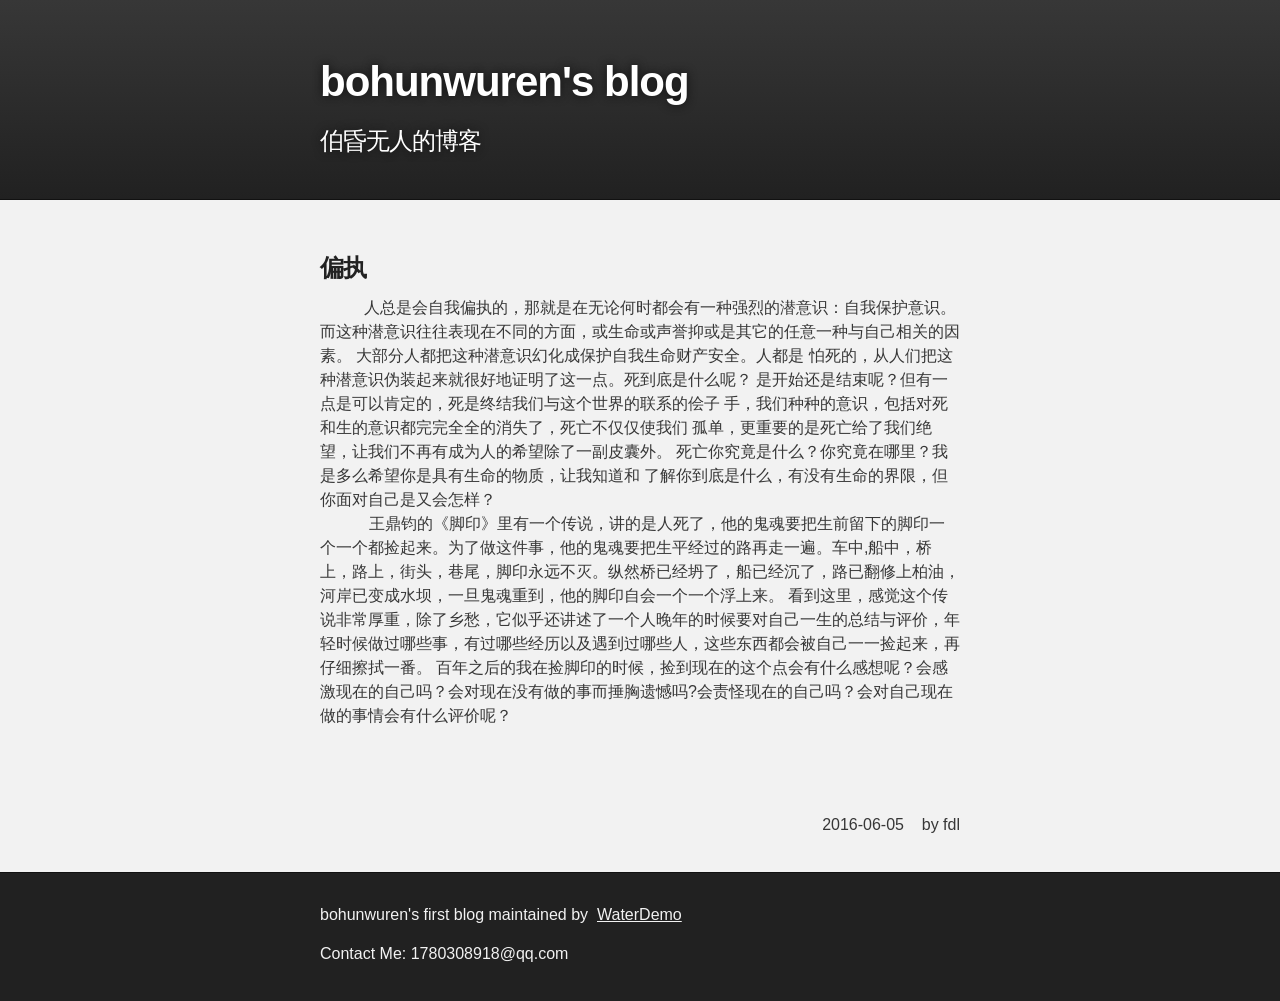
==== index.html @ 5f887aff "update index.html" ====
<!DOCTYPE html>
<html>

  <head>
    <meta charset='utf-8'>
    <meta http-equiv="X-UA-Compatible" content="chrome=1">
    <meta name="description" content="bohunwuren&#39;s first blog : 伯昏无人的博客">

    <link rel="stylesheet" type="text/css" media="screen" href="stylesheets/stylesheet.css">

    <title>bohunwuren&#39;s blog</title>
  </head>

  <body>
    <!-- HEADER  header_wrap-->
    <div id="header_wrap" class="outer">
        <header class="inner">

          <h1 id="project_title">bohunwuren&#39;s blog</h1>
          <h3 id="project_tagline">伯昏无人的博客</h3>

          
        </header>
    </div>

    <!-- MAIN CONTENT -->
    <div id="main_content_wrap" class="outer">
      <section id="main_content" class="inner">
        <h3>偏执</h3>
        
        <p>&nbsp;&nbsp;&nbsp;&nbsp;&nbsp;&nbsp;&nbsp;&nbsp;&nbsp;&nbsp;人总是会自我偏执的，那就是在无论何时都会有一种强烈的潜意识：自我保护意识。
而这种潜意识往往表现在不同的方面，或生命或声誉抑或是其它的任意一种与自己相关的因素。
大部分人都把这种潜意识幻化成保护自我生命财产安全。人都是
怕死的，从人们把这种潜意识伪装起来就很好地证明了这一点。死到底是什么呢？
是开始还是结束呢？但有一点是可以肯定的，死是终结我们与这个世界的联系的侩子
手，我们种种的意识，包括对死和生的意识都完完全全的消失了，死亡不仅仅使我们
孤单，更重要的是死亡给了我们绝望，让我们不再有成为人的希望除了一副皮囊外。
死亡你究竟是什么？你究竟在哪里？我是多么希望你是具有生命的物质，让我知道和
了解你到底是什么，有没有生命的界限，但你面对自己是又会怎样？
<br>
  &nbsp;&nbsp;&nbsp;&nbsp;&nbsp;&nbsp;&nbsp;&nbsp;&nbsp;&nbsp;
  王鼎钧的《脚印》里有一个传说，讲的是人死了，他的鬼魂要把生前留下的脚印一个一个都捡起来。为了做这件事，他的鬼魂要把生平经过的路再走一遍。车中,船中，桥上，路上，街头，巷尾，脚印永远不灭。纵然桥已经坍了，船已经沉了，路已翻修上柏油，河岸已变成水坝，一旦鬼魂重到，他的脚印自会一个一个浮上来。
看到这里，感觉这个传说非常厚重，除了乡愁，它似乎还讲述了一个人晚年的时候要对自己一生的总结与评价，年轻时候做过哪些事，有过哪些经历以及遇到过哪些人，这些东西都会被自己一一捡起来，再仔细擦拭一番。
百年之后的我在捡脚印的时候，捡到现在的这个点会有什么感想呢？会感激现在的自己吗？会对现在没有做的事而捶胸遗憾吗?会责怪现在的自己吗？会对自己现在做的事情会有什么评价呢？


</p>
        
      </section>
      <section id ="main_content" class = "inner"> 
        <p align="right"> 2016-06-05 &nbsp;&nbsp; by&nbsp;fdl</p>
      </section>
    </div>

    <!-- FOOTER  -->
    <div id="footer_wrap" class="outer">
      <footer class="inner">
         
        <p class="copyright">bohunwuren&#39;s first blog maintained by &nbsp;<a href="https://github.com/WaterDemo">WaterDemo</a></p>    
    
    <p>
      Contact Me: 1780308918@qq.com
    </p>
      </footer>
    </div>
    
   

    

  </body>
</html>
---- stylesheets/stylesheet.css ----
/*******************************************************************************
Slate Theme for GitHub Pages
by Jason Costello, @jsncostello
*******************************************************************************/

@import url(github-light.css);

/*******************************************************************************
MeyerWeb Reset
*******************************************************************************/

html, body, div, span, applet, object, iframe,
h1, h2, h3, h4, h5, h6, p, blockquote, pre,
a, abbr, acronym, address, big, cite, code,
del, dfn, em, img, ins, kbd, q, s, samp,
small, strike, strong, sub, sup, tt, var,
b, u, i, center,
dl, dt, dd, ol, ul, li,
fieldset, form, label, legend,
table, caption, tbody, tfoot, thead, tr, th, td,
article, aside, canvas, details, embed,
figure, figcaption, footer, header, hgroup,
menu, nav, output, ruby, section, summary,
time, mark, audio, video {
  margin: 0;
  padding: 0;
  border: 0;
  font: inherit;
  vertical-align: baseline;
}

/* HTML5 display-role reset for older browsers */
article, aside, details, figcaption, figure,
footer, header, hgroup, menu, nav, section {
  display: block;
}

ol, ul {
  list-style: none;
}

table {
  border-collapse: collapse;
  border-spacing: 0;
}

/*******************************************************************************
Theme Styles
*******************************************************************************/

body {
  box-sizing: border-box;
  color:#373737;
  background: #212121;
  font-size: 16px;
  font-family: 'Myriad Pro', Calibri, Helvetica, Arial, sans-serif;
  line-height: 1.5;
  -webkit-font-smoothing: antialiased;
}

h1, h2, h3, h4, h5, h6 {
  margin: 10px 0;
  font-weight: 700;
  color:#222222;
  font-family: 'Lucida Grande', 'Calibri', Helvetica, Arial, sans-serif;
  letter-spacing: -1px;
}

h1 {
  font-size: 36px;
  font-weight: 700;
}

h2 {
  padding-bottom: 10px;
  font-size: 32px;
  background: url('../images/bg_hr.png') repeat-x bottom;
}

h3 {
  font-size: 24px;
}

h4 {
  font-size: 21px;
}

h5 {
  font-size: 18px;
}

h6 {
  font-size: 16px;
}

p {
  margin: 10px 0 15px 0;
}

footer p {
  color: #f2f2f2;
}

a {
  text-decoration: none;
  color: #007edf;
  text-shadow: none;

  transition: color 0.5s ease;
  transition: text-shadow 0.5s ease;
  -webkit-transition: color 0.5s ease;
  -webkit-transition: text-shadow 0.5s ease;
  -moz-transition: color 0.5s ease;
  -moz-transition: text-shadow 0.5s ease;
  -o-transition: color 0.5s ease;
  -o-transition: text-shadow 0.5s ease;
  -ms-transition: color 0.5s ease;
  -ms-transition: text-shadow 0.5s ease;
}

a:hover, a:focus {text-decoration: underline;}

footer a {
  color: #F2F2F2;
  text-decoration: underline;
}

em {
  font-style: italic;
}

strong {
  font-weight: bold;
}

img {
  position: relative;
  margin: 0 auto;
  max-width: 739px;
  padding: 5px;
  margin: 10px 0 10px 0;
  border: 1px solid #ebebeb;

  box-shadow: 0 0 5px #ebebeb;
  -webkit-box-shadow: 0 0 5px #ebebeb;
  -moz-box-shadow: 0 0 5px #ebebeb;
  -o-box-shadow: 0 0 5px #ebebeb;
  -ms-box-shadow: 0 0 5px #ebebeb;
}

p img {
  display: inline;
  margin: 0;
  padding: 0;
  vertical-align: middle;
  text-align: center;
  border: none;
}

pre, code {
  width: 100%;
  color: #222;
  background-color: #fff;

  font-family: Monaco, "Bitstream Vera Sans Mono", "Lucida Console", Terminal, monospace;
  font-size: 14px;

  border-radius: 2px;
  -moz-border-radius: 2px;
  -webkit-border-radius: 2px;
}

pre {
  width: 100%;
  padding: 10px;
  box-shadow: 0 0 10px rgba(0,0,0,.1);
  overflow: auto;
}

code {
  padding: 3px;
  margin: 0 3px;
  box-shadow: 0 0 10px rgba(0,0,0,.1);
}

pre code {
  display: block;
  box-shadow: none;
}

blockquote {
  color: #666;
  margin-bottom: 20px;
  padding: 0 0 0 20px;
  border-left: 3px solid #bbb;
}


ul, ol, dl {
  margin-bottom: 15px
}

ul {
  list-style-position: inside;
  list-style: disc;
  padding-left: 20px;
}

ol {
  list-style-position: inside;
  list-style: decimal;
  padding-left: 20px;
}

dl dt {
  font-weight: bold;
}

dl dd {
  padding-left: 20px;
  font-style: italic;
}

dl p {
  padding-left: 20px;
  font-style: italic;
}

hr {
  height: 1px;
  margin-bottom: 5px;
  border: none;
  background: url('../images/bg_hr.png') repeat-x center;
}

table {
  border: 1px solid #373737;
  margin-bottom: 20px;
  text-align: left;
 }

th {
  font-family: 'Lucida Grande', 'Helvetica Neue', Helvetica, Arial, sans-serif;
  padding: 10px;
  background: #373737;
  color: #fff;
 }

td {
  padding: 10px;
  border: 1px solid #373737;
 }

form {
  background: #f2f2f2;
  padding: 20px;
}

/*******************************************************************************
Full-Width Styles
*******************************************************************************/

.outer {
  width: 100%;
}

.inner {
  position: relative;
  max-width: 640px;
  padding: 20px 10px;
  margin: 0 auto;
}

#forkme_banner {
  display: block;
  position: absolute;
  top:0;
  right: 10px;
  z-index: 10;
  padding: 10px 50px 10px 10px;
  color: #fff;
  background: url('../images/blacktocat.png') #0090ff no-repeat 95% 50%;
  font-weight: 700;
  box-shadow: 0 0 10px rgba(0,0,0,.5);
  border-bottom-left-radius: 2px;
  border-bottom-right-radius: 2px;
}

#header_wrap {
  background: #212121;
  background: -moz-linear-gradient(top, #373737, #212121);
  background: -webkit-linear-gradient(top, #373737, #212121);
  background: -ms-linear-gradient(top, #373737, #212121);
  background: -o-linear-gradient(top, #373737, #212121);
  background: linear-gradient(top, #373737, #212121);
}

#header_wrap .inner {
  padding: 50px 10px 30px 10px;
}

#project_title {
  margin: 0;
  color: #fff;
  font-size: 42px;
  font-weight: 700;
  text-shadow: #111 0px 0px 10px;
}

#project_tagline {
  color: #fff;
  font-size: 24px;
  font-weight: 300;
  background: none;
  text-shadow: #111 0px 0px 10px;
}

#downloads {
  position: absolute;
  width: 210px;
  z-index: 10;
  bottom: -40px;
  right: 0;
  height: 70px;
  background: url('../images/icon_download.png') no-repeat 0% 90%;
}

.zip_download_link {
  display: block;
  float: right;
  width: 90px;
  height:70px;
  text-indent: -5000px;
  overflow: hidden;
  background: url(../images/sprite_download.png) no-repeat bottom left;
}

.tar_download_link {
  display: block;
  float: right;
  width: 90px;
  height:70px;
  text-indent: -5000px;
  overflow: hidden;
  background: url(../images/sprite_download.png) no-repeat bottom right;
  margin-left: 10px;
}

.zip_download_link:hover {
  background: url(../images/sprite_download.png) no-repeat top left;
}

.tar_download_link:hover {
  background: url(../images/sprite_download.png) no-repeat top right;
}

#main_content_wrap {
  background: #f2f2f2;
  border-top: 1px solid #111;
  border-bottom: 1px solid #111;
}

#main_content {
  padding-top: 40px;
}

#footer_wrap {
  background: #212121;
}



/*******************************************************************************
Small Device Styles
*******************************************************************************/

@media screen and (max-width: 480px) {
  body {
    font-size:14px;
  }

  #downloads {
    display: none;
  }

  .inner {
    min-width: 320px;
    max-width: 480px;
  }

  #project_title {
  font-size: 32px;
  }

  h1 {
    font-size: 28px;
  }

  h2 {
    font-size: 24px;
  }

  h3 {
    font-size: 21px;
  }

  h4 {
    font-size: 18px;
  }

  h5 {
    font-size: 14px;
  }

  h6 {
    font-size: 12px;
  }

  code, pre {
    min-width: 320px;
    max-width: 480px;
    font-size: 11px;
  }

}
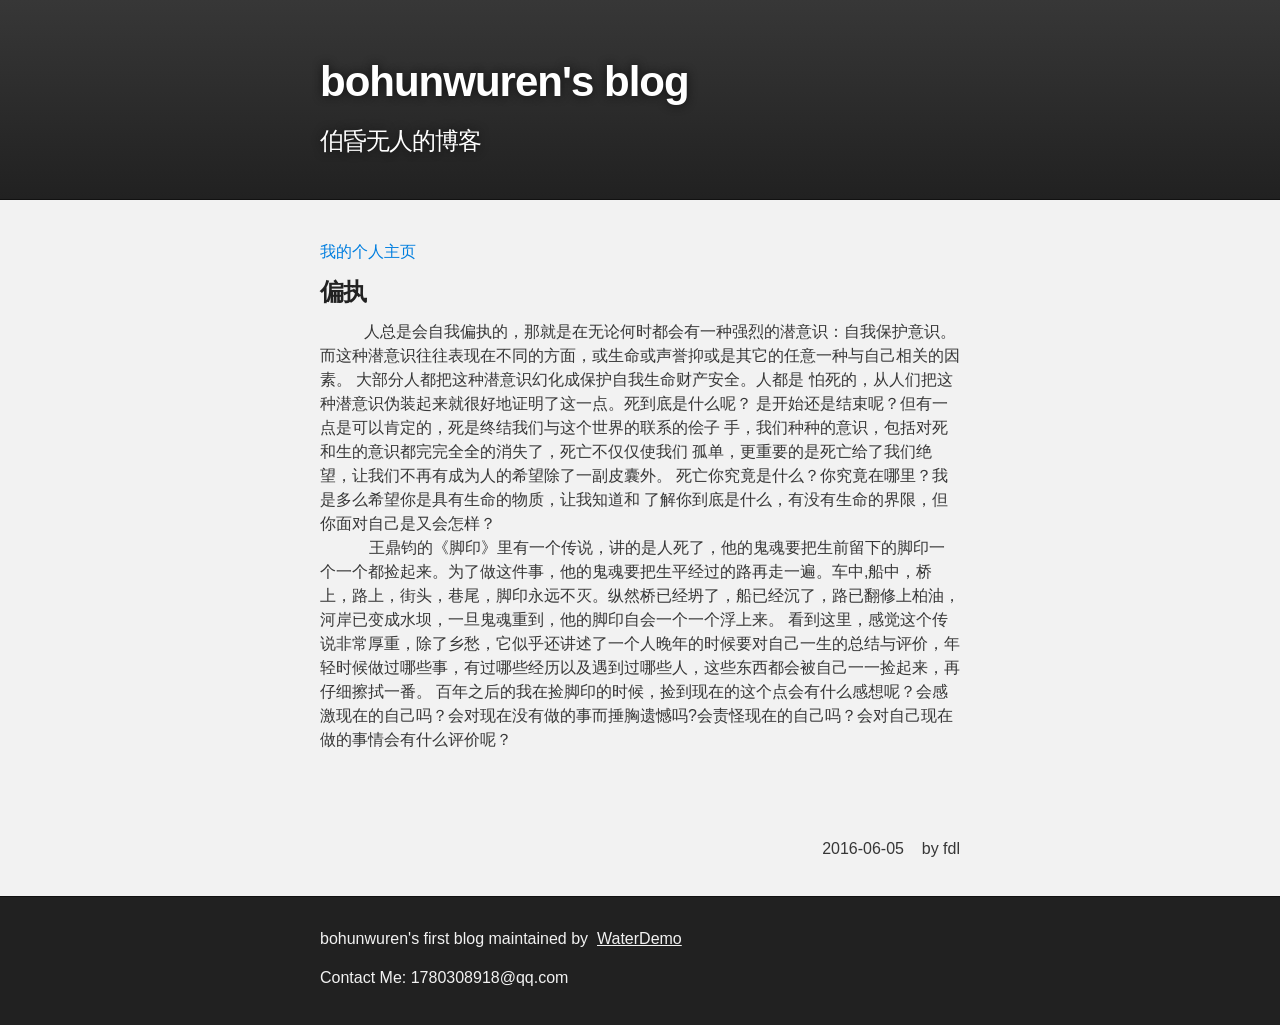
==== commit f8e698d1: "myhomepage" ====
--- a/index.html
+++ b/index.html
@@ -26,6 +26,7 @@
     <!-- MAIN CONTENT -->
     <div id="main_content_wrap" class="outer">
       <section id="main_content" class="inner">
+         <a href="./myblog/index.htm">我的个人主页</a>
         <h3>偏执</h3>
         
         <p>&nbsp;&nbsp;&nbsp;&nbsp;&nbsp;&nbsp;&nbsp;&nbsp;&nbsp;&nbsp;人总是会自我偏执的，那就是在无论何时都会有一种强烈的潜意识：自我保护意识。
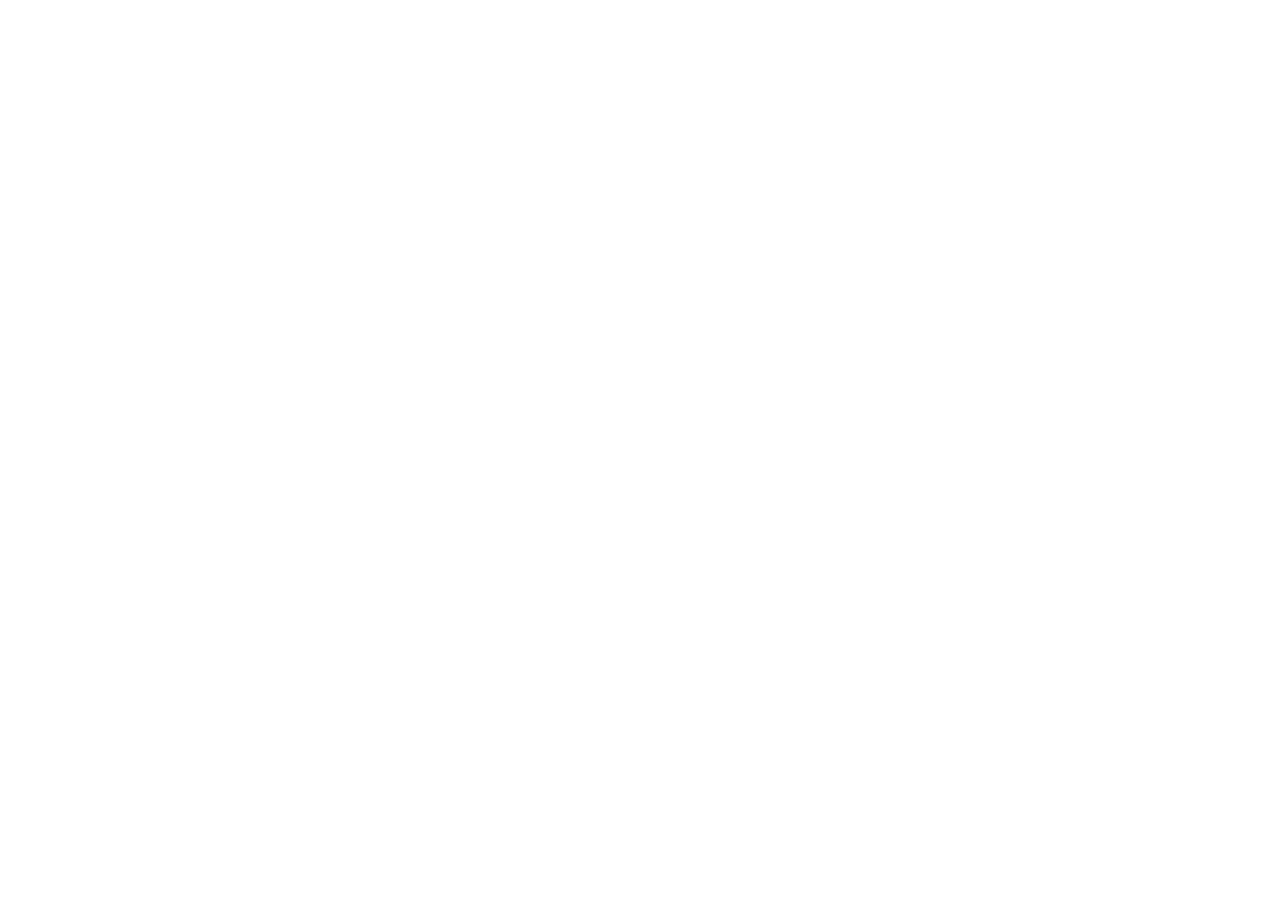
==== commit a176d47a: "make a comment comment" ====
--- a/index.html
+++ b/index.html
@@ -1,73 +1,73 @@
-<!DOCTYPE html>
-<html>
+<!--<!DOCTYPE html>-->
+<!--<html>-->
 
-  <head>
-    <meta charset='utf-8'>
-    <meta http-equiv="X-UA-Compatible" content="chrome=1">
-    <meta name="description" content="bohunwuren&#39;s first blog : 伯昏无人的博客">
+<!--  <head>-->
+<!--    <meta charset='utf-8'>-->
+<!--    <meta http-equiv="X-UA-Compatible" content="chrome=1">-->
+<!--    <meta name="description" content="bohunwuren&#39;s first blog : 伯昏无人的博客">-->
 
-    <link rel="stylesheet" type="text/css" media="screen" href="stylesheets/stylesheet.css">
+<!--    <link rel="stylesheet" type="text/css" media="screen" href="stylesheets/stylesheet.css">-->
 
-    <title>bohunwuren&#39;s blog</title>
-  </head>
+<!--    <title>bohunwuren&#39;s blog</title>-->
+<!--  </head>-->
 
-  <body>
+<!--  <body>-->
     <!-- HEADER  header_wrap-->
-    <div id="header_wrap" class="outer">
-        <header class="inner">
+<!--    <div id="header_wrap" class="outer">-->
+<!--        <header class="inner">-->
 
-          <h1 id="project_title">bohunwuren&#39;s blog</h1>
-          <h3 id="project_tagline">伯昏无人的博客</h3>
+<!--          <h1 id="project_title">bohunwuren&#39;s blog</h1>-->
+<!--          <h3 id="project_tagline">伯昏无人的博客</h3>-->
 
           
-        </header>
-    </div>
+<!--        </header>-->
+<!--    </div>-->
 
     <!-- MAIN CONTENT -->
-    <div id="main_content_wrap" class="outer">
-      <section id="main_content" class="inner">
-         <a href="./myblog/index.htm">我的个人主页</a>
-        <h3>偏执</h3>
+<!--    <div id="main_content_wrap" class="outer">-->
+<!--      <section id="main_content" class="inner">-->
+<!--         <a href="./myblog/index.htm">我的个人主页</a>-->
+<!--        <h3>偏执</h3>-->
         
-        <p>&nbsp;&nbsp;&nbsp;&nbsp;&nbsp;&nbsp;&nbsp;&nbsp;&nbsp;&nbsp;人总是会自我偏执的，那就是在无论何时都会有一种强烈的潜意识：自我保护意识。
-而这种潜意识往往表现在不同的方面，或生命或声誉抑或是其它的任意一种与自己相关的因素。
-大部分人都把这种潜意识幻化成保护自我生命财产安全。人都是
-怕死的，从人们把这种潜意识伪装起来就很好地证明了这一点。死到底是什么呢？
-是开始还是结束呢？但有一点是可以肯定的，死是终结我们与这个世界的联系的侩子
-手，我们种种的意识，包括对死和生的意识都完完全全的消失了，死亡不仅仅使我们
-孤单，更重要的是死亡给了我们绝望，让我们不再有成为人的希望除了一副皮囊外。
-死亡你究竟是什么？你究竟在哪里？我是多么希望你是具有生命的物质，让我知道和
-了解你到底是什么，有没有生命的界限，但你面对自己是又会怎样？
-<br>
-  &nbsp;&nbsp;&nbsp;&nbsp;&nbsp;&nbsp;&nbsp;&nbsp;&nbsp;&nbsp;
-  王鼎钧的《脚印》里有一个传说，讲的是人死了，他的鬼魂要把生前留下的脚印一个一个都捡起来。为了做这件事，他的鬼魂要把生平经过的路再走一遍。车中,船中，桥上，路上，街头，巷尾，脚印永远不灭。纵然桥已经坍了，船已经沉了，路已翻修上柏油，河岸已变成水坝，一旦鬼魂重到，他的脚印自会一个一个浮上来。
-看到这里，感觉这个传说非常厚重，除了乡愁，它似乎还讲述了一个人晚年的时候要对自己一生的总结与评价，年轻时候做过哪些事，有过哪些经历以及遇到过哪些人，这些东西都会被自己一一捡起来，再仔细擦拭一番。
-百年之后的我在捡脚印的时候，捡到现在的这个点会有什么感想呢？会感激现在的自己吗？会对现在没有做的事而捶胸遗憾吗?会责怪现在的自己吗？会对自己现在做的事情会有什么评价呢？
+<!--        <p>&nbsp;&nbsp;&nbsp;&nbsp;&nbsp;&nbsp;&nbsp;&nbsp;&nbsp;&nbsp;人总是会自我偏执的，那就是在无论何时都会有一种强烈的潜意识：自我保护意识。-->
+<!--而这种潜意识往往表现在不同的方面，或生命或声誉抑或是其它的任意一种与自己相关的因素。-->
+<!--大部分人都把这种潜意识幻化成保护自我生命财产安全。人都是-->
+<!--怕死的，从人们把这种潜意识伪装起来就很好地证明了这一点。死到底是什么呢？-->
+<!--是开始还是结束呢？但有一点是可以肯定的，死是终结我们与这个世界的联系的侩子-->
+<!--手，我们种种的意识，包括对死和生的意识都完完全全的消失了，死亡不仅仅使我们-->
+<!--孤单，更重要的是死亡给了我们绝望，让我们不再有成为人的希望除了一副皮囊外。-->
+<!--死亡你究竟是什么？你究竟在哪里？我是多么希望你是具有生命的物质，让我知道和-->
+<!--了解你到底是什么，有没有生命的界限，但你面对自己是又会怎样？-->
+<!--<br>-->
+<!--  &nbsp;&nbsp;&nbsp;&nbsp;&nbsp;&nbsp;&nbsp;&nbsp;&nbsp;&nbsp;-->
+<!--  王鼎钧的《脚印》里有一个传说，讲的是人死了，他的鬼魂要把生前留下的脚印一个一个都捡起来。为了做这件事，他的鬼魂要把生平经过的路再走一遍。车中,船中，桥上，路上，街头，巷尾，脚印永远不灭。纵然桥已经坍了，船已经沉了，路已翻修上柏油，河岸已变成水坝，一旦鬼魂重到，他的脚印自会一个一个浮上来。-->
+<!--看到这里，感觉这个传说非常厚重，除了乡愁，它似乎还讲述了一个人晚年的时候要对自己一生的总结与评价，年轻时候做过哪些事，有过哪些经历以及遇到过哪些人，这些东西都会被自己一一捡起来，再仔细擦拭一番。-->
+<!--百年之后的我在捡脚印的时候，捡到现在的这个点会有什么感想呢？会感激现在的自己吗？会对现在没有做的事而捶胸遗憾吗?会责怪现在的自己吗？会对自己现在做的事情会有什么评价呢？-->
 
 
-</p>
+<!--</p>-->
         
-      </section>
-      <section id ="main_content" class = "inner"> 
-        <p align="right"> 2016-06-05 &nbsp;&nbsp; by&nbsp;fdl</p>
-      </section>
-    </div>
+<!--      </section>-->
+<!--      <section id ="main_content" class = "inner"> -->
+<!--        <p align="right"> 2016-06-05 &nbsp;&nbsp; by&nbsp;fdl</p>-->
+<!--      </section>-->
+<!--    </div>-->
 
     <!-- FOOTER  -->
-    <div id="footer_wrap" class="outer">
-      <footer class="inner">
+<!--    <div id="footer_wrap" class="outer">-->
+<!--      <footer class="inner">-->
          
-        <p class="copyright">bohunwuren&#39;s first blog maintained by &nbsp;<a href="https://github.com/WaterDemo">WaterDemo</a></p>    
+<!--        <p class="copyright">bohunwuren&#39;s first blog maintained by &nbsp;<a href="https://github.com/WaterDemo">WaterDemo</a></p>    -->
     
-    <p>
-      Contact Me: 1780308918@qq.com
-    </p>
-      </footer>
-    </div>
+<!--    <p>-->
+<!--      Contact Me: 1780308918@qq.com-->
+<!--    </p>-->
+<!--      </footer>-->
+<!--    </div>-->
     
    
 
     
 
-  </body>
-</html>
+<!--  </body>-->
+<!--</html>-->
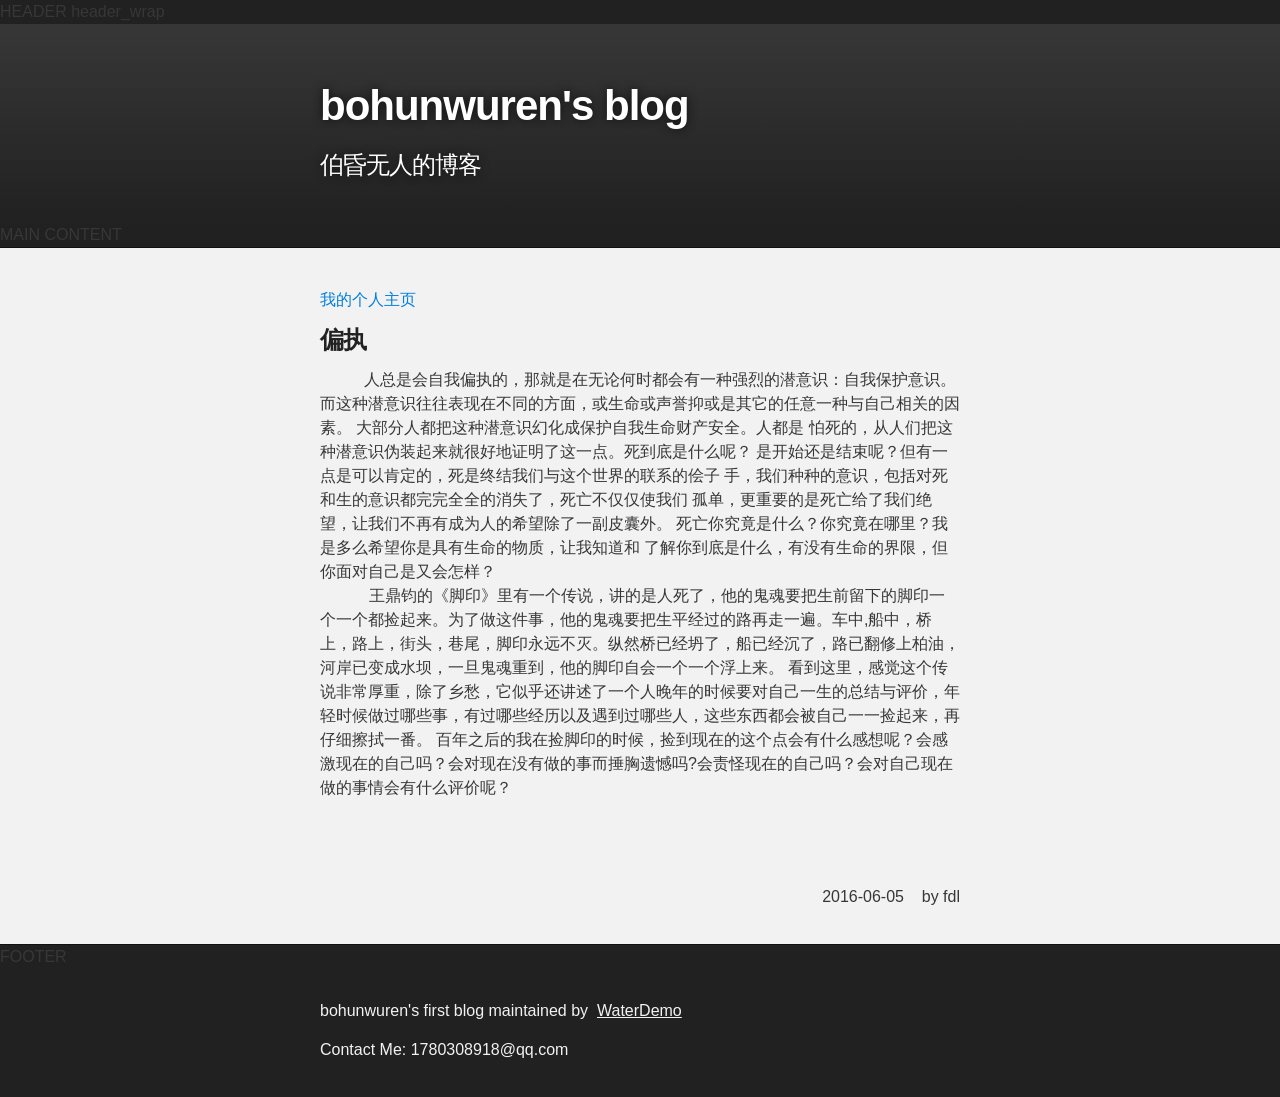
==== commit 4b16b6b1: "OK OK" ====
--- a/index.html
+++ b/index.html
@@ -1,73 +1,73 @@
-<!--<!DOCTYPE html>-->
-<!--<html>-->
+<!DOCTYPE html>
+<html>
 
-<!--  <head>-->
-<!--    <meta charset='utf-8'>-->
-<!--    <meta http-equiv="X-UA-Compatible" content="chrome=1">-->
-<!--    <meta name="description" content="bohunwuren&#39;s first blog : 伯昏无人的博客">-->
+  <head>
+    <meta charset='utf-8'>
+    <meta http-equiv="X-UA-Compatible" content="chrome=1">
+    <meta name="description" content="bohunwuren&#39;s first blog : 伯昏无人的博客">
 
-<!--    <link rel="stylesheet" type="text/css" media="screen" href="stylesheets/stylesheet.css">-->
+    <link rel="stylesheet" type="text/css" media="screen" href="stylesheets/stylesheet.css">
 
-<!--    <title>bohunwuren&#39;s blog</title>-->
-<!--  </head>-->
+    <title>bohunwuren&#39;s blog</title>
+  </head>
 
-<!--  <body>-->
-    <!-- HEADER  header_wrap-->
-<!--    <div id="header_wrap" class="outer">-->
-<!--        <header class="inner">-->
+  <body>
+     HEADER  header_wrap
+    <div id="header_wrap" class="outer">
+        <header class="inner">
 
-<!--          <h1 id="project_title">bohunwuren&#39;s blog</h1>-->
-<!--          <h3 id="project_tagline">伯昏无人的博客</h3>-->
+          <h1 id="project_title">bohunwuren&#39;s blog</h1>
+          <h3 id="project_tagline">伯昏无人的博客</h3>
 
           
-<!--        </header>-->
-<!--    </div>-->
+        </header>
+    </div>
 
-    <!-- MAIN CONTENT -->
-<!--    <div id="main_content_wrap" class="outer">-->
-<!--      <section id="main_content" class="inner">-->
-<!--         <a href="./myblog/index.htm">我的个人主页</a>-->
-<!--        <h3>偏执</h3>-->
+     MAIN CONTENT 
+    <div id="main_content_wrap" class="outer">
+      <section id="main_content" class="inner">
+         <a href="./myblog/index.htm">我的个人主页</a>
+        <h3>偏执</h3>
         
-<!--        <p>&nbsp;&nbsp;&nbsp;&nbsp;&nbsp;&nbsp;&nbsp;&nbsp;&nbsp;&nbsp;人总是会自我偏执的，那就是在无论何时都会有一种强烈的潜意识：自我保护意识。-->
-<!--而这种潜意识往往表现在不同的方面，或生命或声誉抑或是其它的任意一种与自己相关的因素。-->
-<!--大部分人都把这种潜意识幻化成保护自我生命财产安全。人都是-->
-<!--怕死的，从人们把这种潜意识伪装起来就很好地证明了这一点。死到底是什么呢？-->
-<!--是开始还是结束呢？但有一点是可以肯定的，死是终结我们与这个世界的联系的侩子-->
-<!--手，我们种种的意识，包括对死和生的意识都完完全全的消失了，死亡不仅仅使我们-->
-<!--孤单，更重要的是死亡给了我们绝望，让我们不再有成为人的希望除了一副皮囊外。-->
-<!--死亡你究竟是什么？你究竟在哪里？我是多么希望你是具有生命的物质，让我知道和-->
-<!--了解你到底是什么，有没有生命的界限，但你面对自己是又会怎样？-->
-<!--<br>-->
-<!--  &nbsp;&nbsp;&nbsp;&nbsp;&nbsp;&nbsp;&nbsp;&nbsp;&nbsp;&nbsp;-->
-<!--  王鼎钧的《脚印》里有一个传说，讲的是人死了，他的鬼魂要把生前留下的脚印一个一个都捡起来。为了做这件事，他的鬼魂要把生平经过的路再走一遍。车中,船中，桥上，路上，街头，巷尾，脚印永远不灭。纵然桥已经坍了，船已经沉了，路已翻修上柏油，河岸已变成水坝，一旦鬼魂重到，他的脚印自会一个一个浮上来。-->
-<!--看到这里，感觉这个传说非常厚重，除了乡愁，它似乎还讲述了一个人晚年的时候要对自己一生的总结与评价，年轻时候做过哪些事，有过哪些经历以及遇到过哪些人，这些东西都会被自己一一捡起来，再仔细擦拭一番。-->
-<!--百年之后的我在捡脚印的时候，捡到现在的这个点会有什么感想呢？会感激现在的自己吗？会对现在没有做的事而捶胸遗憾吗?会责怪现在的自己吗？会对自己现在做的事情会有什么评价呢？-->
+        <p>&nbsp;&nbsp;&nbsp;&nbsp;&nbsp;&nbsp;&nbsp;&nbsp;&nbsp;&nbsp;人总是会自我偏执的，那就是在无论何时都会有一种强烈的潜意识：自我保护意识。
+而这种潜意识往往表现在不同的方面，或生命或声誉抑或是其它的任意一种与自己相关的因素。
+大部分人都把这种潜意识幻化成保护自我生命财产安全。人都是
+怕死的，从人们把这种潜意识伪装起来就很好地证明了这一点。死到底是什么呢？
+是开始还是结束呢？但有一点是可以肯定的，死是终结我们与这个世界的联系的侩子
+手，我们种种的意识，包括对死和生的意识都完完全全的消失了，死亡不仅仅使我们
+孤单，更重要的是死亡给了我们绝望，让我们不再有成为人的希望除了一副皮囊外。
+死亡你究竟是什么？你究竟在哪里？我是多么希望你是具有生命的物质，让我知道和
+了解你到底是什么，有没有生命的界限，但你面对自己是又会怎样？
+<br>
+  &nbsp;&nbsp;&nbsp;&nbsp;&nbsp;&nbsp;&nbsp;&nbsp;&nbsp;&nbsp;
+  王鼎钧的《脚印》里有一个传说，讲的是人死了，他的鬼魂要把生前留下的脚印一个一个都捡起来。为了做这件事，他的鬼魂要把生平经过的路再走一遍。车中,船中，桥上，路上，街头，巷尾，脚印永远不灭。纵然桥已经坍了，船已经沉了，路已翻修上柏油，河岸已变成水坝，一旦鬼魂重到，他的脚印自会一个一个浮上来。
+看到这里，感觉这个传说非常厚重，除了乡愁，它似乎还讲述了一个人晚年的时候要对自己一生的总结与评价，年轻时候做过哪些事，有过哪些经历以及遇到过哪些人，这些东西都会被自己一一捡起来，再仔细擦拭一番。
+百年之后的我在捡脚印的时候，捡到现在的这个点会有什么感想呢？会感激现在的自己吗？会对现在没有做的事而捶胸遗憾吗?会责怪现在的自己吗？会对自己现在做的事情会有什么评价呢？
 
 
-<!--</p>-->
+</p>
         
-<!--      </section>-->
-<!--      <section id ="main_content" class = "inner"> -->
-<!--        <p align="right"> 2016-06-05 &nbsp;&nbsp; by&nbsp;fdl</p>-->
-<!--      </section>-->
-<!--    </div>-->
+      </section>
+      <section id ="main_content" class = "inner"> 
+        <p align="right"> 2016-06-05 &nbsp;&nbsp; by&nbsp;fdl</p>
+      </section>
+    </div>
 
-    <!-- FOOTER  -->
-<!--    <div id="footer_wrap" class="outer">-->
-<!--      <footer class="inner">-->
+     FOOTER  
+    <div id="footer_wrap" class="outer">
+      <footer class="inner">
          
-<!--        <p class="copyright">bohunwuren&#39;s first blog maintained by &nbsp;<a href="https://github.com/WaterDemo">WaterDemo</a></p>    -->
+        <p class="copyright">bohunwuren&#39;s first blog maintained by &nbsp;<a href="https://github.com/WaterDemo">WaterDemo</a></p>    
     
-<!--    <p>-->
-<!--      Contact Me: 1780308918@qq.com-->
-<!--    </p>-->
-<!--      </footer>-->
-<!--    </div>-->
+    <p>
+      Contact Me: 1780308918@qq.com
+    </p>
+      </footer>
+    </div>
     
    
 
     
 
-<!--  </body>-->
-<!--</html>-->
+  </body>
+</html>
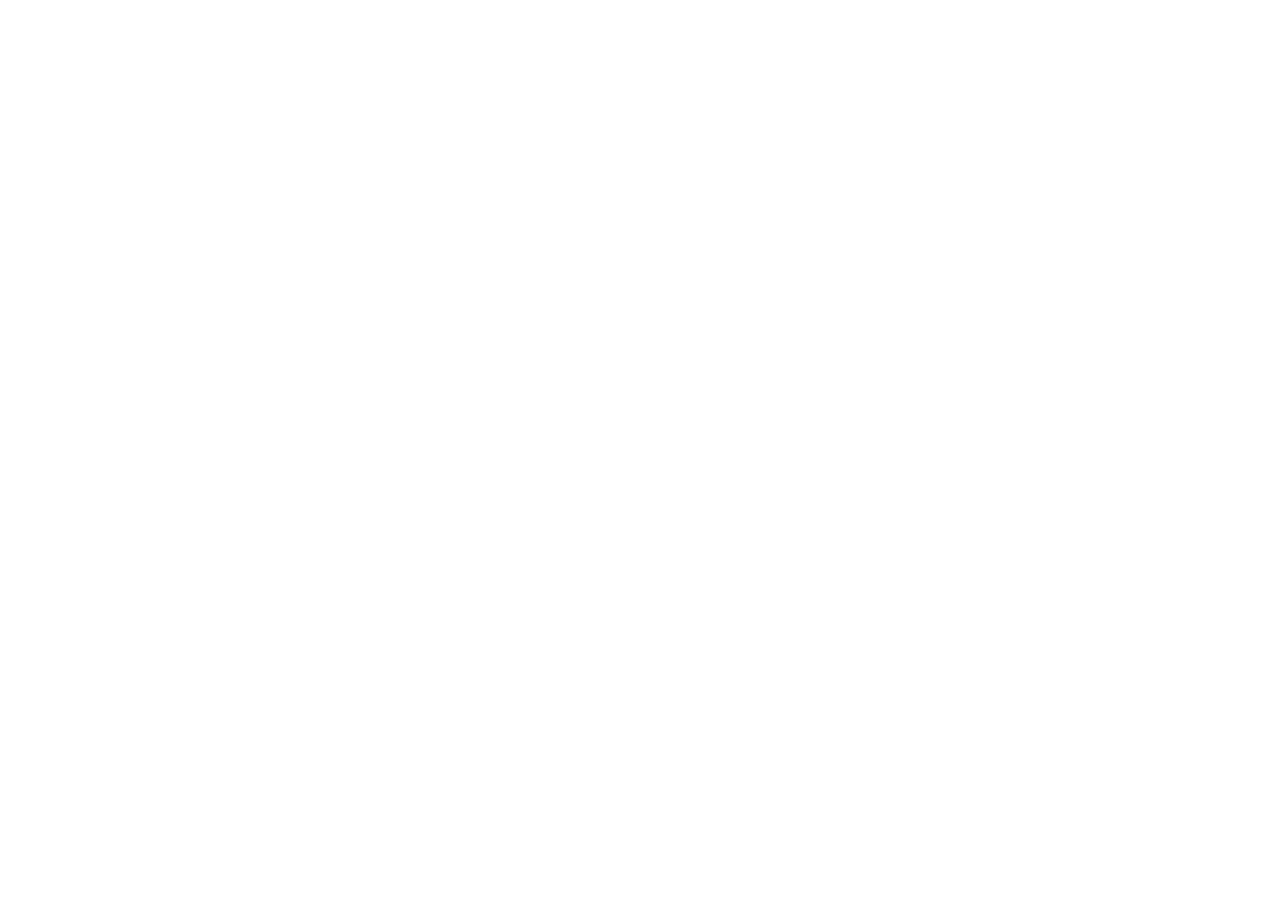
==== commit 72ab2275: "nnnnn nnnnn" ====
--- a/index.html
+++ b/index.html
@@ -1,4 +1,4 @@
-<!DOCTYPE html>
+<!-- <!DOCTYPE html>
 <html>
 
   <head>
@@ -70,4 +70,4 @@
     
 
   </body>
-</html>
+</html> -->
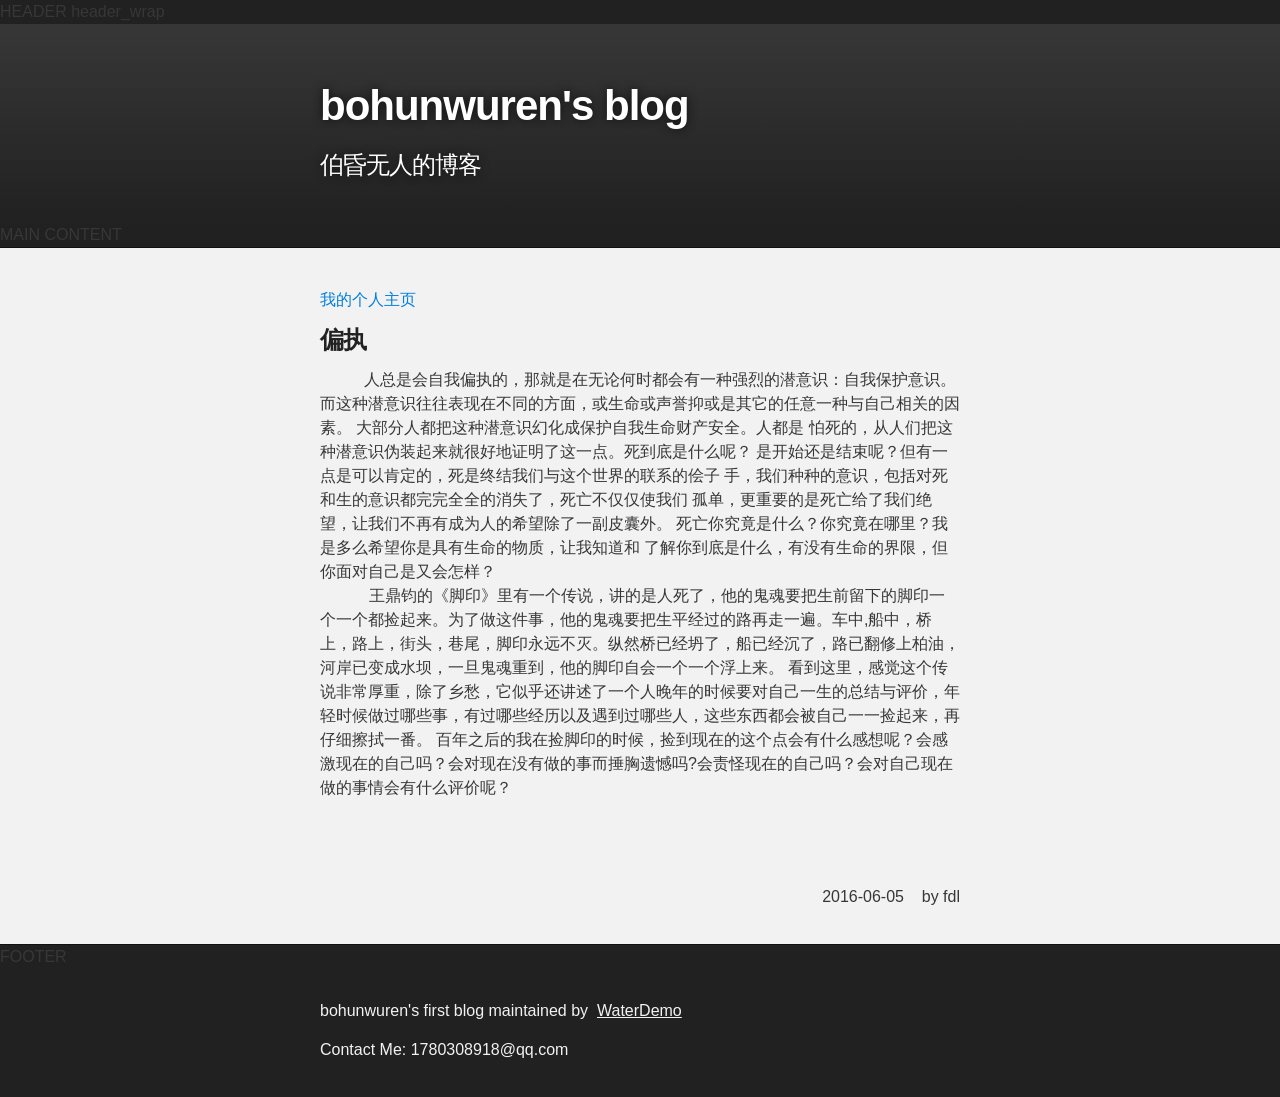
==== commit b08c24e7: "Update index.html" ====
--- a/index.html
+++ b/index.html
@@ -1,4 +1,4 @@
-<!-- <!DOCTYPE html>
+<!DOCTYPE html>
 <html>
 
   <head>
@@ -70,4 +70,4 @@
     
 
   </body>
-</html> -->
+</html> 
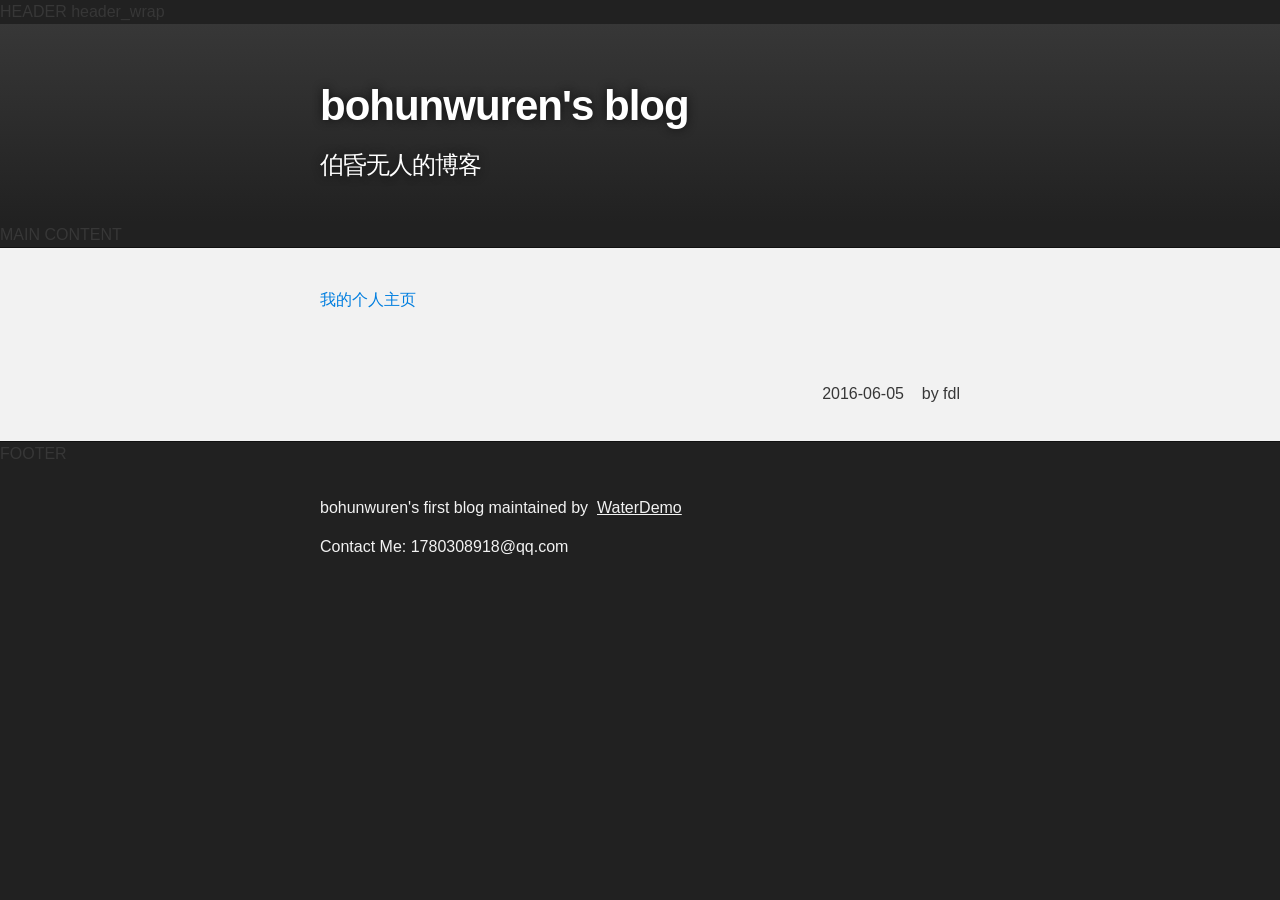
==== commit 6d89ebce: "Update index.html" ====
--- a/index.html
+++ b/index.html
@@ -27,7 +27,7 @@
     <div id="main_content_wrap" class="outer">
       <section id="main_content" class="inner">
          <a href="./myblog/index.htm">我的个人主页</a>
-        <h3>偏执</h3>
+        <!--h3>偏执</h3>
         
         <p>&nbsp;&nbsp;&nbsp;&nbsp;&nbsp;&nbsp;&nbsp;&nbsp;&nbsp;&nbsp;人总是会自我偏执的，那就是在无论何时都会有一种强烈的潜意识：自我保护意识。
 而这种潜意识往往表现在不同的方面，或生命或声誉抑或是其它的任意一种与自己相关的因素。
@@ -45,7 +45,7 @@
 百年之后的我在捡脚印的时候，捡到现在的这个点会有什么感想呢？会感激现在的自己吗？会对现在没有做的事而捶胸遗憾吗?会责怪现在的自己吗？会对自己现在做的事情会有什么评价呢？
 
 
-</p>
+</p-->
         
       </section>
       <section id ="main_content" class = "inner"> 
